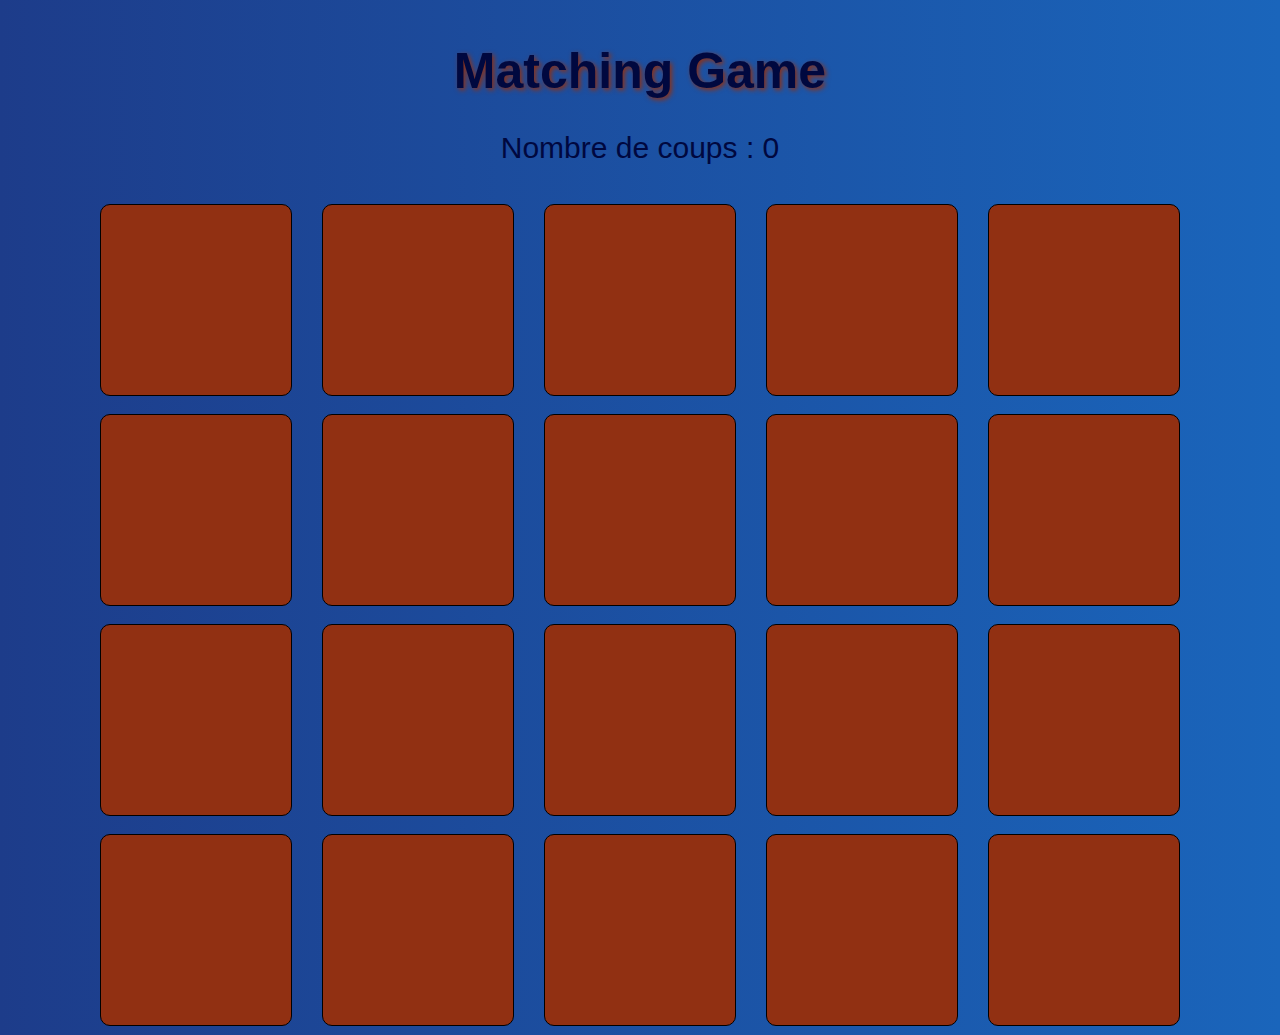
==== game.html @ 9441bc3d "menu + design" ====
<!DOCTYPE html>
<html lang="fr">
<head>
    <meta charset="UTF-8">
    <meta http-equiv="X-UA-Compatible" content="IE=edge">
    <meta name="viewport" content="width=device-width, initial-scale=1.0">
    <link rel="stylesheet" href="style/game.css">
    <script src="game.js" defer></script>
    <title>Memory Game</title>
</head>
<body>
    <h1>Matching Game</h1>
    <div class="n-move-section">       
        <p>Nombre de coups :&nbsp</p><p class="n-moves">0</p>        
    </div> 

    <div class="line-container">
        <div class="card"><p></p></div>
        <div class="card"><p></p></div>
        <div class="card"><p></p></div>
        <div class="card"><p></p></div>
        <div class="card"><p></p></div>
    </div>
    <div class="line-container">
        <div class="card"><p></p></div>
        <div class="card"><p></p></div>
        <div class="card"><p></p></div>
        <div class="card"><p></p></div>
        <div class="card"><p></p></div>
    </div>
    <div class="line-container">
        <div class="card"><p></p></div>
        <div class="card"><p></p></div>
        <div class="card"><p></p></div>
        <div class="card"><p></p></div>
        <div class="card"><p></p></div>
    </div>
    <div class="line-container">
        <div class="card"><p></p></div>
        <div class="card"><p></p></div>
        <div class="card"><p></p></div>
        <div class="card"><p></p></div>
        <div class="card"><p></p></div>
    </div>


</body>
</html>
---- style/game.css ----
body
{
    background: linear-gradient(to left, rgb(26, 101, 187),#1d3c8a);
    font-family: Arial, Helvetica, sans-serif;
    text-align: center;   
}
html
{
    font-size: 25px;
    height: 100%;
    display: grid;
    place-items: center;
    height: 100vh;
}
h1{
    margin-bottom: 1px; 
    text-shadow: 2px 2px 5px rgb(145, 48, 18);
    color: rgb(0, 8, 63);
}

body .n-move-section
{
    display: flex;
    justify-content: center;
}
body .n-move-section p
{
    
    color: rgb(0, 8, 63);
    font-size: 30px; 
    /* margin-bottom: 18px;
    margin-top: 5px; */
}

body .line-container
{
    display: flex;
    justify-content:center;
}

body .line-container .card
{   
    display: flex;
    background-color: rgb(145, 48, 18);

    margin: 9px 15px;
    /* margin-left: 15px;
    margin-right: 15px;   
    margin-bottom: 18px; */
    
    width: 190px;
    height: 190px;

    border-style: solid;
    border-color:black;
    border-width: 1px;    
    border-radius: 10px;

    /*icons style*/
    font-size: 105px; 
    justify-content: center;
    align-items: center;
    
    /*Card Flip Animation style*/
    transition: transform 0.5s;
    transform-style: preserve-3d;
    position: relative;   
    cursor: pointer;
}

body .line-container .card:hover
{
    background-color:rgb(223, 97, 66);
    
}
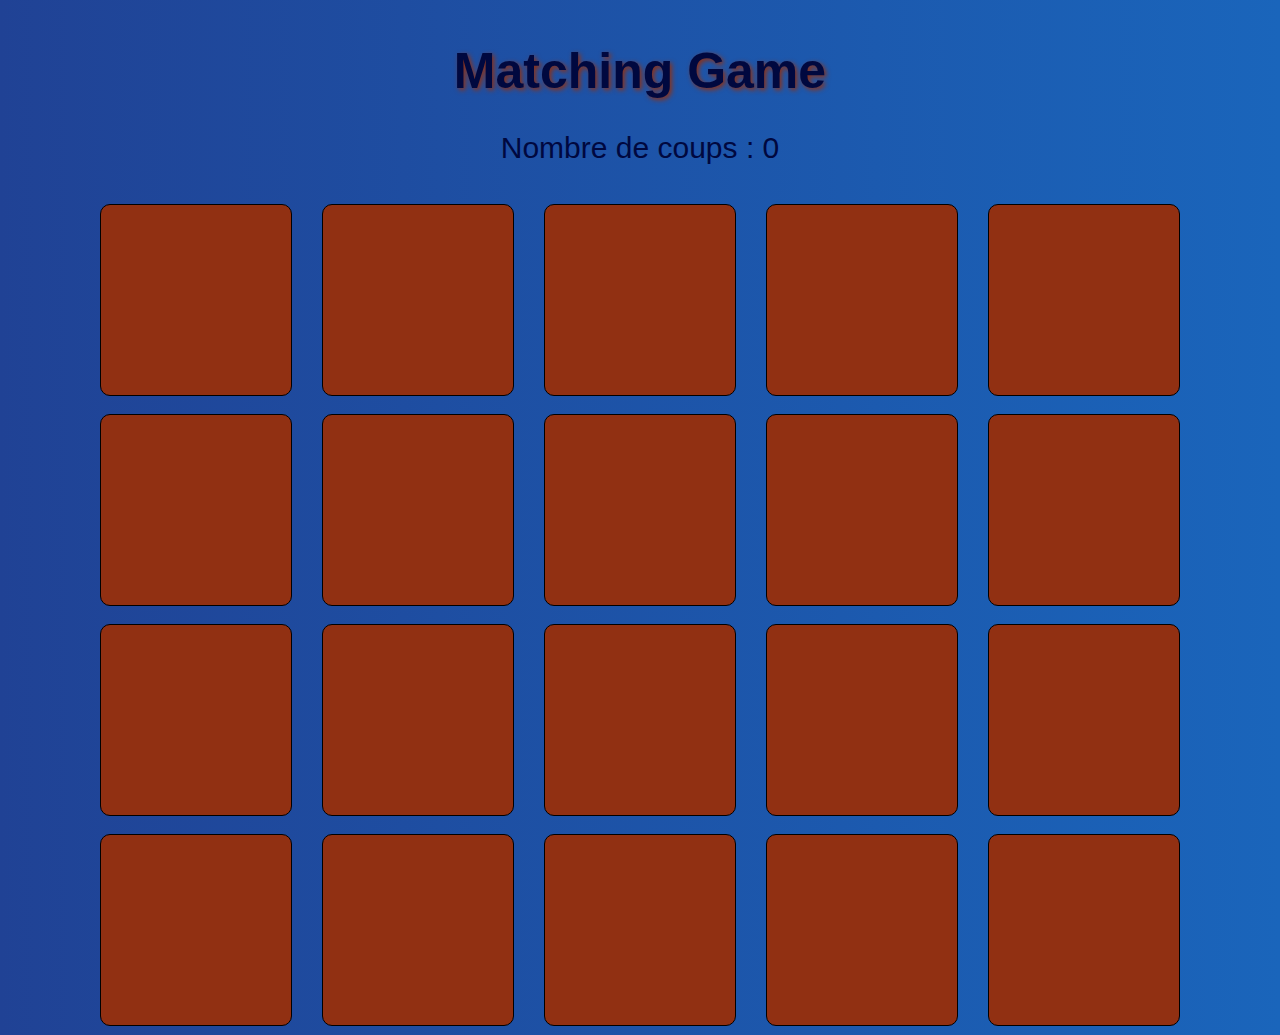
==== commit 68d61dc7: "bugs fix && improving optimization and lisibility" ====
--- a/game.html
+++ b/game.html
@@ -6,43 +6,42 @@
     <meta name="viewport" content="width=device-width, initial-scale=1.0">
     <link rel="stylesheet" href="style/game.css">
     <script src="game.js" defer></script>
-    <title>Memory Game</title>
+    <title>Jeu | Matching Game</title>
 </head>
 <body>
     <h1>Matching Game</h1>
     <div class="n-move-section">       
-        <p>Nombre de coups :&nbsp</p><p class="n-moves">0</p>        
+        <p>Nombre de coups :&nbsp</p><p class="n-moves">0</p>       
     </div> 
 
     <div class="line-container">
-        <div class="card"><p></p></div>
-        <div class="card"><p></p></div>
-        <div class="card"><p></p></div>
-        <div class="card"><p></p></div>
-        <div class="card"><p></p></div>
+        <div class="card"></div>
+        <div class="card"></div>
+        <div class="card"></div>
+        <div class="card"></div>
+        <div class="card"></div>
     </div>
     <div class="line-container">
-        <div class="card"><p></p></div>
-        <div class="card"><p></p></div>
-        <div class="card"><p></p></div>
-        <div class="card"><p></p></div>
-        <div class="card"><p></p></div>
+        <div class="card"></div>
+        <div class="card"></div>
+        <div class="card"></div>
+        <div class="card"></div>
+        <div class="card"></div>
     </div>
     <div class="line-container">
-        <div class="card"><p></p></div>
-        <div class="card"><p></p></div>
-        <div class="card"><p></p></div>
-        <div class="card"><p></p></div>
-        <div class="card"><p></p></div>
+        <div class="card"></div>
+        <div class="card"></div>
+        <div class="card"></div>
+        <div class="card"></div>
+        <div class="card"></div>
     </div>
     <div class="line-container">
-        <div class="card"><p></p></div>
-        <div class="card"><p></p></div>
-        <div class="card"><p></p></div>
-        <div class="card"><p></p></div>
-        <div class="card"><p></p></div>
+        <div class="card"></div>
+        <div class="card"></div>
+        <div class="card"></div>
+        <div class="card"></div>
+        <div class="card"></div>
     </div>
-
-
+    
 </body>
 </html>--- a/style/game.css
+++ b/style/game.css
@@ -1,18 +1,20 @@
+html
+{   
+    height: 100%;
+    display: grid;
+    place-items: center;
+    height: 100vh;  
+}
+
 body
 {
-    background: linear-gradient(to left, rgb(26, 101, 187),#1d3c8a);
+    font-size: 25px;
+    background: linear-gradient(to left, rgb(26, 101, 187),#204295);
     font-family: Arial, Helvetica, sans-serif;
     text-align: center;   
 }
-html
-{
-    font-size: 25px;
-    height: 100%;
-    display: grid;
-    place-items: center;
-    height: 100vh;
-}
-h1{
+
+body h1{
     margin-bottom: 1px; 
     text-shadow: 2px 2px 5px rgb(145, 48, 18);
     color: rgb(0, 8, 63);
@@ -23,13 +25,11 @@
     display: flex;
     justify-content: center;
 }
+
 body .n-move-section p
-{
-    
+{   
     color: rgb(0, 8, 63);
     font-size: 30px; 
-    /* margin-bottom: 18px;
-    margin-top: 5px; */
 }
 
 body .line-container
@@ -43,17 +43,11 @@
     display: flex;
     background-color: rgb(145, 48, 18);
 
-    margin: 9px 15px;
-    /* margin-left: 15px;
-    margin-right: 15px;   
-    margin-bottom: 18px; */
-    
+    margin: 9px 15px;   
     width: 190px;
     height: 190px;
 
-    border-style: solid;
-    border-color:black;
-    border-width: 1px;    
+    border: 1px solid black;   
     border-radius: 10px;
 
     /*icons style*/
@@ -64,13 +58,10 @@
     /*Card Flip Animation style*/
     transition: transform 0.5s;
     transform-style: preserve-3d;
-    position: relative;   
     cursor: pointer;
 }
 
-body .line-container .card:hover
-{
-    background-color:rgb(223, 97, 66);
-    
+body .line-container .card:hover{
+    background-color:rgb(223, 97, 66);    
 }
 
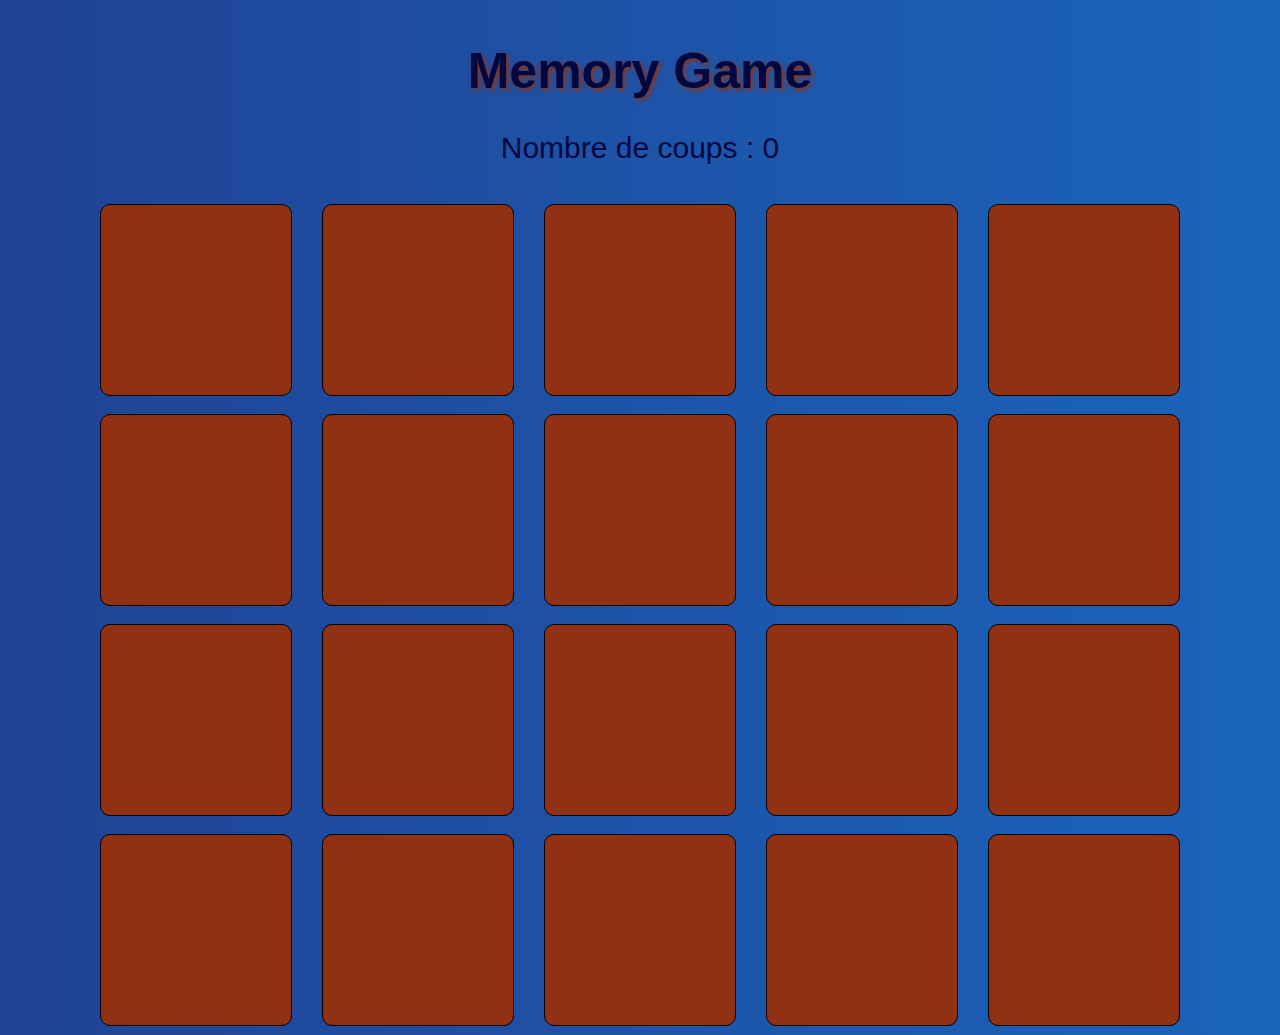
==== commit f3afce0b: "improvement lisibility & prevent refreshing" ====
--- a/game.html
+++ b/game.html
@@ -5,15 +5,15 @@
     <meta http-equiv="X-UA-Compatible" content="IE=edge">
     <meta name="viewport" content="width=device-width, initial-scale=1.0">
     <link rel="stylesheet" href="style/game.css">
-    <script src="game.js" defer></script>
-    <title>Jeu | Matching Game</title>
+    <script src="game.js" type="module" defer></script>
+    <title>Jeu | Memory Game</title>
 </head>
 <body>
-    <h1>Matching Game</h1>
+    <h1>Memory Game</h1>
     <div class="n-move-section">       
         <p>Nombre de coups :&nbsp</p><p class="n-moves">0</p>       
     </div> 
-
+    <!-- ⚠ cards must be 2 times more than icon lists in "icons.js" -->
     <div class="line-container">
         <div class="card"></div>
         <div class="card"></div>
@@ -42,6 +42,6 @@
         <div class="card"></div>
         <div class="card"></div>
     </div>
-    
+
 </body>
 </html>--- a/style/game.css
+++ b/style/game.css
@@ -1,67 +1,67 @@
-html
-{   
-    height: 100%;
-    display: grid;
-    place-items: center;
-    height: 100vh;  
-}
-
-body
-{
-    font-size: 25px;
-    background: linear-gradient(to left, rgb(26, 101, 187),#204295);
-    font-family: Arial, Helvetica, sans-serif;
-    text-align: center;   
-}
-
-body h1{
-    margin-bottom: 1px; 
-    text-shadow: 2px 2px 5px rgb(145, 48, 18);
-    color: rgb(0, 8, 63);
-}
-
-body .n-move-section
-{
-    display: flex;
-    justify-content: center;
-}
-
-body .n-move-section p
-{   
-    color: rgb(0, 8, 63);
-    font-size: 30px; 
-}
-
-body .line-container
-{
-    display: flex;
-    justify-content:center;
-}
-
-body .line-container .card
-{   
-    display: flex;
-    background-color: rgb(145, 48, 18);
-
-    margin: 9px 15px;   
-    width: 190px;
-    height: 190px;
-
-    border: 1px solid black;   
-    border-radius: 10px;
-
-    /*icons style*/
-    font-size: 105px; 
-    justify-content: center;
-    align-items: center;
-    
-    /*Card Flip Animation style*/
-    transition: transform 0.5s;
-    transform-style: preserve-3d;
-    cursor: pointer;
-}
-
-body .line-container .card:hover{
-    background-color:rgb(223, 97, 66);    
-}
-
+html
+{   
+    height: 100%;
+    display: grid;
+    place-items: center;
+    height: 100vh;  
+}
+
+body
+{
+    font-size: 25px;
+    background: linear-gradient(to left, rgb(26, 101, 187),#204295);
+    font-family: Arial, Helvetica, sans-serif;
+    text-align: center;   
+}
+
+body h1{
+    margin-bottom: 1px; 
+    text-shadow: 2px 2px 5px rgb(145, 48, 18);
+    color: rgb(0, 8, 63);
+}
+
+body .n-move-section
+{
+    display: flex;
+    justify-content: center;
+}
+
+body .n-move-section p
+{   
+    color: rgb(0, 8, 63);
+    font-size: 30px; 
+}
+
+body .line-container
+{
+    display: flex;
+    justify-content:center;
+}
+
+body .line-container .card
+{   
+    display: flex;
+    background-color: rgb(145, 48, 18);
+
+    margin: 9px 15px;   
+    width: 190px;
+    height: 190px;
+
+    border: 1px solid black;   
+    border-radius: 10px;
+
+    /*icons style*/
+    font-size: 105px; 
+    justify-content: center;
+    align-items: center;
+    
+    /*Card Flip Animation style*/
+    transition: transform 0.5s;
+    transform-style: preserve-3d;
+    cursor: pointer;
+}
+
+body .line-container .card:hover{
+    background-color:rgb(223, 97, 66);    
+}
+
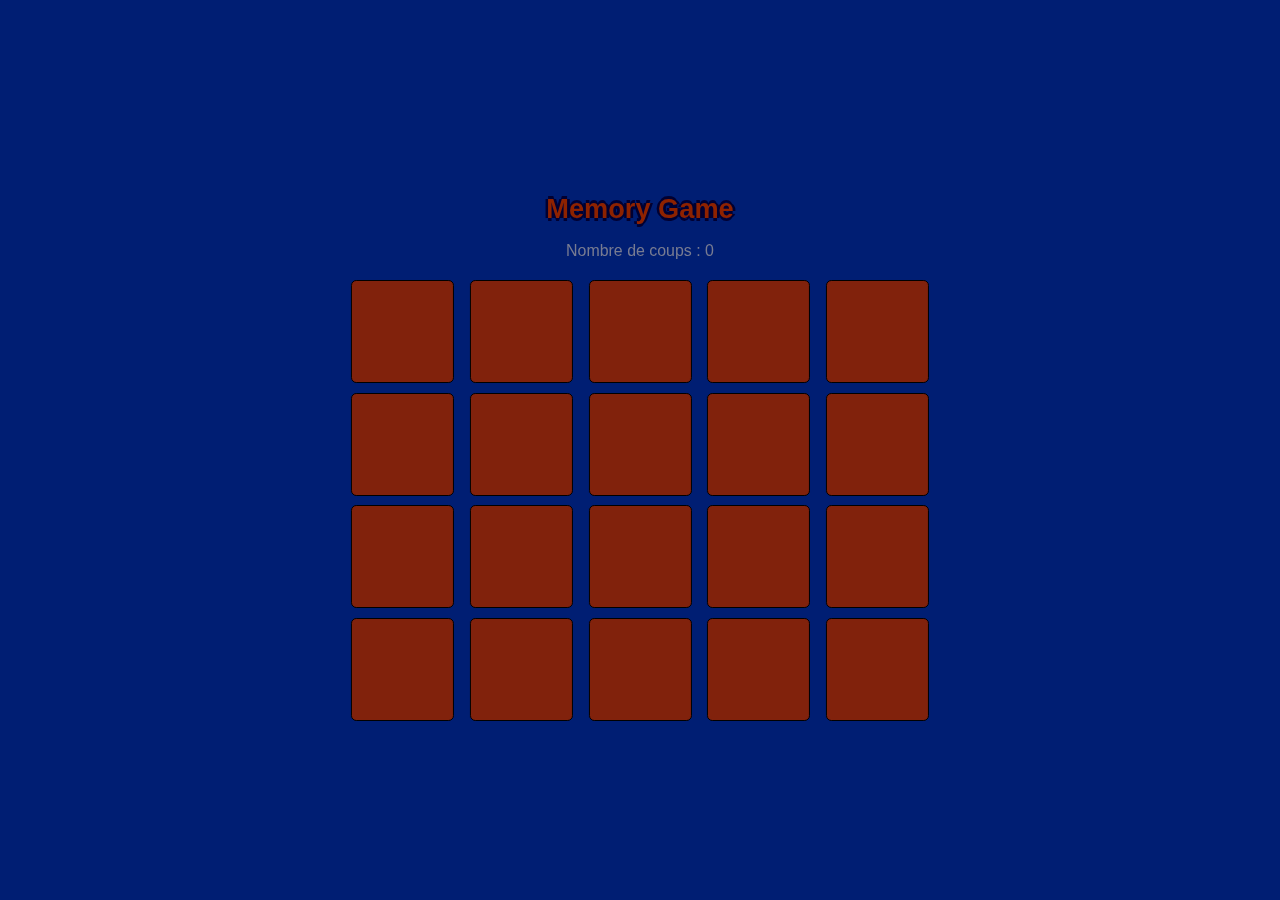
==== commit d3f4c13f: "more or less final version" ====
--- a/game.html
+++ b/game.html
@@ -42,6 +42,9 @@
         <div class="card"></div>
         <div class="card"></div>
     </div>
+    
+    <!-- <li></li> = 1 square (must edit with CSS each li) -->
+    <ul class="background"><li></li><li></li><li></li><li></li><li></li><li></li><li></li><li></li><li></li><li></li></ul> 
 
 </body>
 </html>--- a/style/game.css
+++ b/style/game.css
@@ -1,23 +1,50 @@
 html
 {   
     height: 100%;
+    height: 100vh;
+
     display: grid;
     place-items: center;
-    height: 100vh;  
-}
-
-body
-{
-    font-size: 25px;
-    background: linear-gradient(to left, rgb(26, 101, 187),#204295);
+     
+    font-size: 16px;
     font-family: Arial, Helvetica, sans-serif;
-    text-align: center;   
+    text-align: center;
+}
+
+@media all and (max-width: 1920px) and (max-height: 1080px){
+    html{
+        font-size: 14px;
+    }
+}
+@media all and (max-width: 1536px){
+    html{
+        font-size: 11.5px;
+    }
+}
+
+@media all and (max-width: 1366px){
+    html{
+        font-size: 8.5px;
+    }
+}
+:root{
+  --background-color: rgb(0, 30, 115);
+  --background-square-color1: rgba(255, 255, 255, 0.2);
+  --background-square-color2: rgba(255, 255, 255, 0.2);
+ 
+  --h1-color: rgba(144, 34, 0, 0.99);
+  --h1-border-color: rgb(0, 0, 50);
+  --count-move-color: rgba(140, 140, 150,0.85);
+
+  --card-color: rgb(129, 34, 12);
+  --card-border: black;
 }
 
 body h1{
+    font-size: 3.2rem;
     margin-bottom: 1px; 
-    text-shadow: 2px 2px 5px rgb(145, 48, 18);
-    color: rgb(0, 8, 63);
+    text-shadow: -0.3125rem 0 var(--h1-border-color), 0 0.3125rem var(--h1-border-color), 0.3125rem 0 var(--h1-border-color), 0 -0.3125rem var(--h1-border-color); /*letters border*/
+    color: var(--h1-color);
 }
 
 body .n-move-section
@@ -28,8 +55,8 @@
 
 body .n-move-section p
 {   
-    color: rgb(0, 8, 63);
-    font-size: 30px; 
+    color: var(--count-move-color);
+    font-size: 1.875rem; 
 }
 
 body .line-container
@@ -41,27 +68,156 @@
 body .line-container .card
 {   
     display: flex;
-    background-color: rgb(145, 48, 18);
-
-    margin: 9px 15px;   
-    width: 190px;
-    height: 190px;
-
-    border: 1px solid black;   
-    border-radius: 10px;
+    background-color: var(--card-color);
+
+    margin: 0.5625rem 0.9375rem;   
+    width: 11.875rem;
+    height: 11.875rem;
+
+    border: 0.0625rem solid var(--card-border);   
+    border-radius: 0.625rem;
 
     /*icons style*/
-    font-size: 105px; 
+    font-size: 6.5625rem; 
     justify-content: center;
     align-items: center;
     
     /*Card Flip Animation style*/
+    transform: rotateY(180deg); 
     transition: transform 0.5s;
     transform-style: preserve-3d;
     cursor: pointer;
 }
 
-body .line-container .card:hover{
-    background-color:rgb(223, 97, 66);    
-}
-
+.background {
+    z-index: -1;
+    position: fixed;
+    width: 100vw;
+    height: 100vh;
+    top: 0;
+    left: 0;
+    margin: 0;
+    padding: 0;
+    background: var(--background-color);
+    overflow: hidden;
+}
+.background li /*all background squares*/
+{   
+    position: absolute;
+    display: block;
+    list-style: none;
+    width: 1.25rem;
+    height: 1.25rem;
+    animation: animate 25s linear infinite;
+}
+
+@keyframes animate /*background squares animation*/
+{ 
+    0%{
+        transform: translateY(0) rotate(0deg);
+        opacity: 1;
+        border-radius: 0;
+    }
+    100%{
+        transform: translateY(-1000px) rotate(720deg);
+        opacity: 0;
+        border-radius: 50%;
+    }
+}
+
+/*each background square edition*/
+.background li:nth-child(1)
+{ 
+    /*position*/
+    left: 25%; 
+    bottom: -130px;
+
+    /*shape*/
+    width: 8.125rem;
+    height: 8.125rem;
+    
+    animation-delay: 1s; /*time appearence*/   
+    background: var(--background-square-color1);
+    
+}
+.background li:nth-child(2)
+{
+    left: 45%;
+    width: 10.0625rem;
+    height: 10.0625rem;
+    bottom: -161px;
+    animation-delay: 1s;
+    background: var(--background-square-color2);
+}
+
+.background li:nth-child(3)
+{
+    left: 57%;
+    width: 10.875rem;
+    height: 10.875rem;
+    bottom: -174px;
+    animation-delay: 1s;
+    background: var(--background-square-color1);    
+}
+.background li:nth-child(4)
+{
+    left: 70%;
+    width: 9.1875rem;
+    height: 9.1875rem;
+    bottom: -147px;
+    animation-delay: 10s;
+    background: var(--background-square-color2);
+}
+.background li:nth-child(5)
+{
+    left: 4%;
+    width: 8.625rem;
+    height: 8.625rem;
+    bottom: -138px;
+    animation-delay: 10s;
+    background: var(--background-square-color2);
+}
+.background li:nth-child(6)
+{
+    left: 52%;
+    width: 7.25rem;
+    height: 7.25rem;
+    bottom: -116px;
+    animation-delay: 10s;
+    background: var(--background-square-color1);
+}
+.background li:nth-child(7)
+{ 
+    left: 3%;
+    width: 10.5rem;
+    height: 10.5rem;
+    bottom: -168px;
+    animation-delay: 17s;
+    background: var(--background-square-color2);
+}
+.background li:nth-child(8)
+{
+    left: 42%;
+    width: 8.9375rem;
+    height: 8.9375rem;
+    bottom: -143px;
+    animation-delay: 20s;
+    background: var(--background-square-color1);
+}
+.background li:nth-child(9){
+    left: 29%;
+    width: 9.75rem;
+    height: 9.75rem;
+    bottom: -156px;
+    animation-delay: 22s;
+    background: var(--background-square-color1);
+}
+.background li:nth-child(10)
+{
+    left: 73%;
+    width: 7.8125rem;
+    height: 7.8125rem;
+    bottom: -125px;
+    animation-delay: 23s;
+    background: var(--background-square-color2);
+}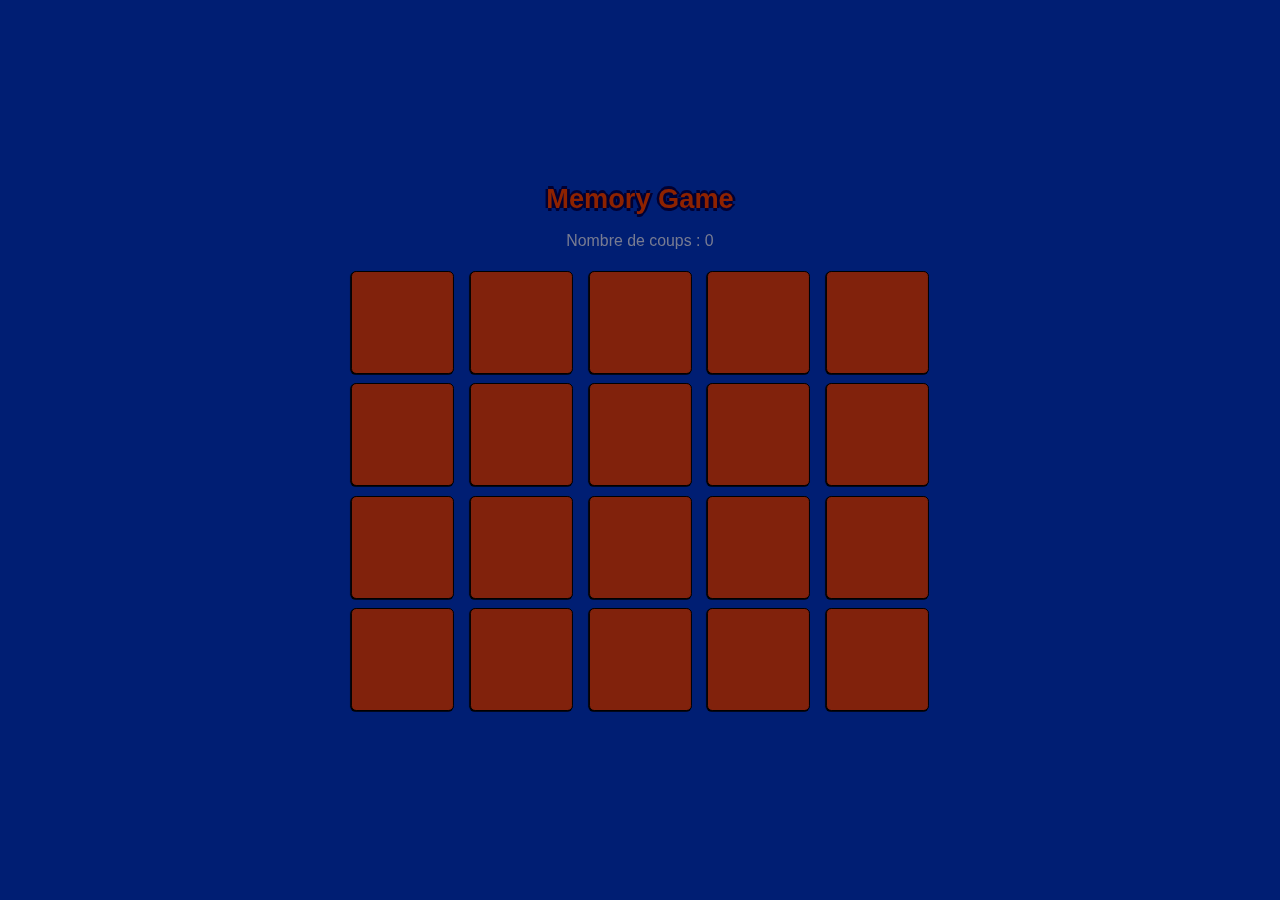
==== commit f8819174: "delete useless assigns in css and add screen to the readme" ====
--- a/game.html
+++ b/game.html
@@ -10,9 +10,9 @@
 </head>
 <body>
     <h1>Memory Game</h1>
-    <div class="n-move-section">       
-        <p>Nombre de coups :&nbsp</p><p class="n-moves">0</p>       
-    </div> 
+    <div class="n-move-section">
+        <p>Nombre de coups :&nbsp</p><p class="n-moves">0</p>
+    </div>
     <!-- ⚠ cards must be 2 times more than icon lists in "icons.js" -->
     <div class="line-container">
         <div class="card"></div>
@@ -42,9 +42,9 @@
         <div class="card"></div>
         <div class="card"></div>
     </div>
-    
+
     <!-- <li></li> = 1 square (must edit with CSS each li) -->
-    <ul class="background"><li></li><li></li><li></li><li></li><li></li><li></li><li></li><li></li><li></li><li></li></ul> 
+    <ul class="background"><li></li><li></li><li></li><li></li><li></li><li></li><li></li><li></li><li></li><li></li></ul>
 
 </body>
 </html>--- a/style/game.css
+++ b/style/game.css
@@ -1,11 +1,11 @@
 html
-{   
+{
     height: 100%;
-    height: 100vh;
-
-    display: grid;
-    place-items: center;
-     
+
+    display: flex;
+    justify-content: center;
+    align-items: center;
+
     font-size: 16px;
     font-family: Arial, Helvetica, sans-serif;
     text-align: center;
@@ -27,11 +27,12 @@
         font-size: 8.5px;
     }
 }
+
 :root{
   --background-color: rgb(0, 30, 115);
   --background-square-color1: rgba(255, 255, 255, 0.2);
   --background-square-color2: rgba(255, 255, 255, 0.2);
- 
+
   --h1-color: rgba(144, 34, 0, 0.99);
   --h1-border-color: rgb(0, 0, 50);
   --count-move-color: rgba(140, 140, 150,0.85);
@@ -40,9 +41,11 @@
   --card-border: black;
 }
 
-body h1{
+body h1
+{
     font-size: 3.2rem;
-    margin-bottom: 1px; 
+    margin-top: -0.1rem;
+    margin-bottom: 1px;
     text-shadow: -0.3125rem 0 var(--h1-border-color), 0 0.3125rem var(--h1-border-color), 0.3125rem 0 var(--h1-border-color), 0 -0.3125rem var(--h1-border-color); /*letters border*/
     color: var(--h1-color);
 }
@@ -54,9 +57,9 @@
 }
 
 body .n-move-section p
-{   
+{
     color: var(--count-move-color);
-    font-size: 1.875rem; 
+    font-size: 1.87rem;
 }
 
 body .line-container
@@ -66,24 +69,25 @@
 }
 
 body .line-container .card
-{   
+{
     display: flex;
     background-color: var(--card-color);
 
-    margin: 0.5625rem 0.9375rem;   
+    margin: 0.5625rem 0.9375rem;
     width: 11.875rem;
     height: 11.875rem;
 
-    border: 0.0625rem solid var(--card-border);   
+    border: 0.0625rem solid var(--card-border);
+    box-shadow: 0.062rem 0.062rem 0.062rem 0.031rem;
     border-radius: 0.625rem;
 
     /*icons style*/
-    font-size: 6.5625rem; 
+    font-size: 6.5625rem;
     justify-content: center;
     align-items: center;
-    
+
     /*Card Flip Animation style*/
-    transform: rotateY(180deg); 
+    transform: rotateY(180deg);
     transition: transform 0.5s;
     transform-style: preserve-3d;
     cursor: pointer;
@@ -102,7 +106,7 @@
     overflow: hidden;
 }
 .background li /*all background squares*/
-{   
+{
     position: absolute;
     display: block;
     list-style: none;
@@ -112,7 +116,7 @@
 }
 
 @keyframes animate /*background squares animation*/
-{ 
+{
     0%{
         transform: translateY(0) rotate(0deg);
         opacity: 1;
@@ -127,18 +131,18 @@
 
 /*each background square edition*/
 .background li:nth-child(1)
-{ 
+{
     /*position*/
-    left: 25%; 
+    left: 25%;
     bottom: -130px;
 
     /*shape*/
     width: 8.125rem;
     height: 8.125rem;
-    
-    animation-delay: 1s; /*time appearence*/   
-    background: var(--background-square-color1);
-    
+
+    animation-delay: 1s; /*time appearence*/
+    background: var(--background-square-color1);
+
 }
 .background li:nth-child(2)
 {
@@ -157,7 +161,7 @@
     height: 10.875rem;
     bottom: -174px;
     animation-delay: 1s;
-    background: var(--background-square-color1);    
+    background: var(--background-square-color1);
 }
 .background li:nth-child(4)
 {
@@ -187,7 +191,7 @@
     background: var(--background-square-color1);
 }
 .background li:nth-child(7)
-{ 
+{
     left: 3%;
     width: 10.5rem;
     height: 10.5rem;
